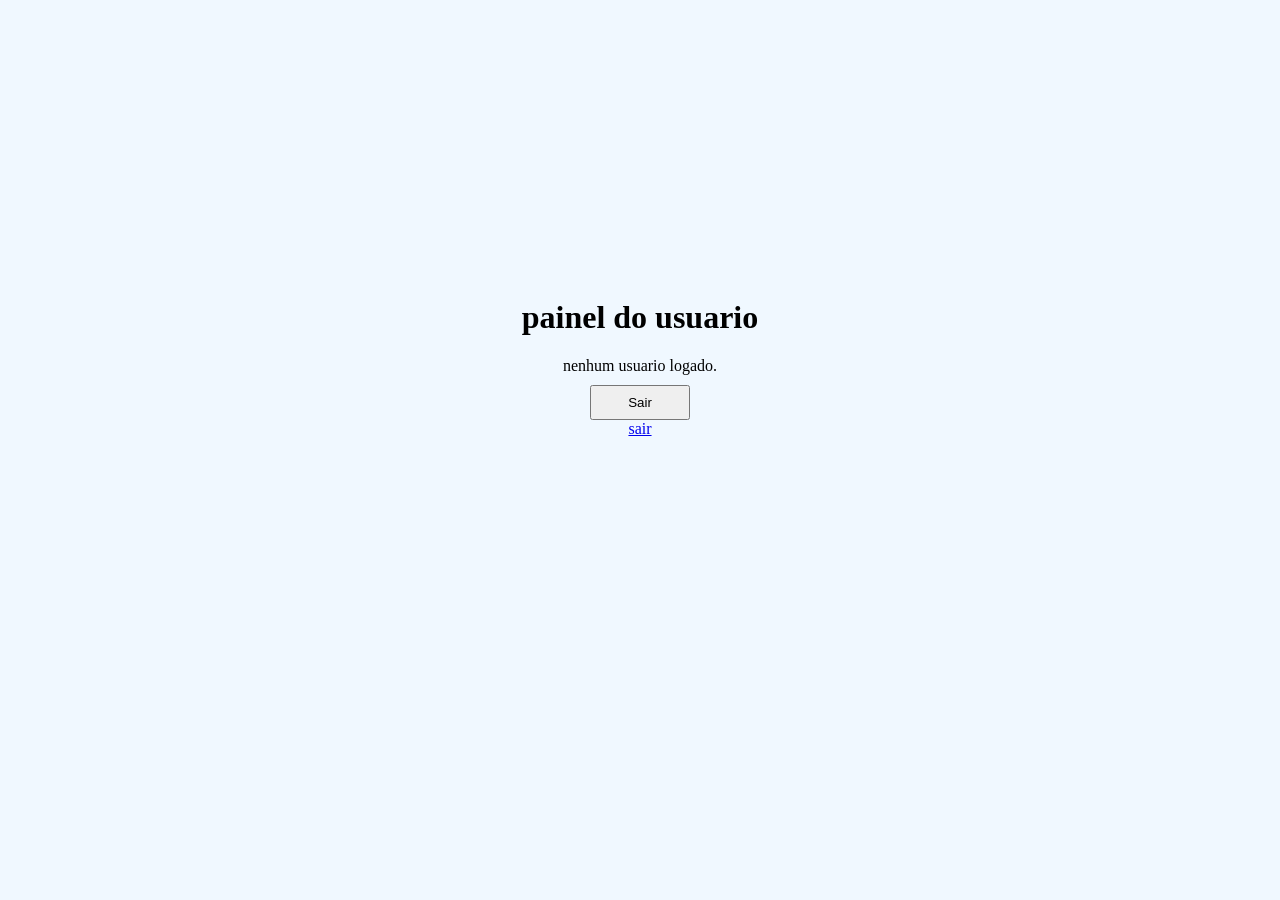
==== pages/painel.html @ 5386e2c4 "first commit" ====
<!DOCTYPE html>
<html lang="en">
<head>
    <meta charset="UTF-8">
    <meta name="viewport" content="width=device-width, initial-scale=1.0">
    <link rel="stylesheet" href="../style/style.css">
    <title>Document</title>
</head>
<body>
    <h1>painel do usuario</h1>
    <span id="dados-usuario"></span>
    <button onclick="window.location.href='../index.html'">Sair</button>
    <a href="../index.html">sair</a>
    <script src="../script/user.js"></script>
</body>
</html>
---- style/style.css ----
body{
    background-color: aliceblue ;
    display: flex;
    justify-content: center;
    align-items:center;
    flex-direction: column;
    height: 700px;;
}

form{
    display: flex;
    justify-content: center;
    align-items:center;
    flex-direction: column;
    background-color: rgb(197, 190, 180);
    border-radius: 30px;
    padding: 30px;
    height: 200px;
    width: 250px;
}

form > div {
    display: flex;
     flex-direction: column;
}

label{
    margin-top: 8px;
}

input{
    padding: 5px;
    border-radius: 5px;
    border: 1px solid rgb(139, 139, 139);
}
input:focus{
    outline: none;
    border: 2px solid rgb(17, 141, 224);
}
button{
    margin-top: 10px;
    padding: 8px;
    width: 100px;
}
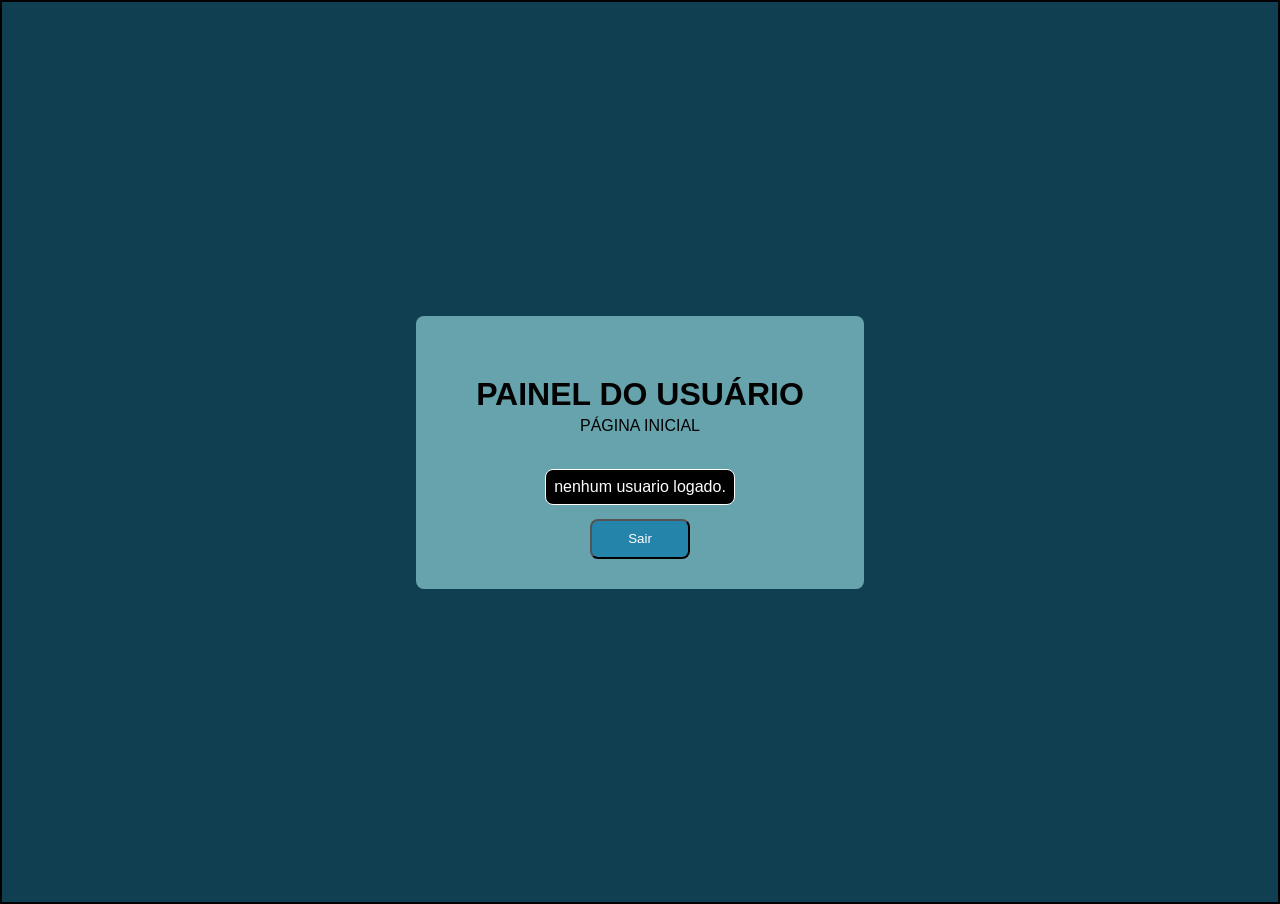
==== commit a4a035aa: "atualiza o painel de usuario." ====
--- a/pages/painel.html
+++ b/pages/painel.html
@@ -5,12 +5,61 @@
     <meta name="viewport" content="width=device-width, initial-scale=1.0">
     <link rel="stylesheet" href="../style/style.css">
     <title>Document</title>
+    <style>
+        *{
+            margin: 0;
+            padding: 0;
+        }
+    button{
+        background-color: rgb(37, 132, 170);
+        height: 30px;
+        border-radius: 8px;
+        color: #fff;
+        width: 100px;
+        height: 40px;
+        cursor: pointer;
+    }
+    body{
+        display: flex;
+        justify-content: center;
+        flex-direction:column;
+        max-width: 100%;
+        height: 100vh;
+        background-color: #113F52;
+        font-family: 'Lucida Sans', 'Lucida Sans Regular', 'Lucida Grande', 'Lucida Sans Unicode', Geneva, Verdana, sans-serif;
+        border:2px,solid;
+        overflow: hidden;
+
+    }
+    div{
+        display: flex;
+        justify-content: center;
+        flex-direction:column;
+        align-items: center;
+        gap: 4px;
+        background-color: rgb(103, 163, 173);
+        padding: 30px;
+        border-radius: 8px;
+    }
+    #dados-usuario{
+        background-color:rgb(0, 0, 0);
+        padding: 8px;
+        border-radius: 8px;
+        border: 1px solid #ffff;
+        color:#fff
+    }
+
+    </style>
 </head>
 <body>
-    <h1>painel do usuario</h1>
-    <span id="dados-usuario"></span>
-    <button onclick="window.location.href='../index.html'">Sair</button>
-    <a href="../index.html">sair</a>
-    <script src="../script/user.js"></script>
+    <div>
+        <div class="div-text">
+            <h1 id="title">PAINEL DO USUÁRIO</h1>
+            <p id="sub"> PÁGINA INICIAL</p>
+        </div>
+        <span id="dados-usuario"></span>
+        <button onclick="window.location.href='../index.html'" id="button">Sair</button>
+    </div>
+<script src="../script/user.js"></script>
 </body>
-</html>+</html>
